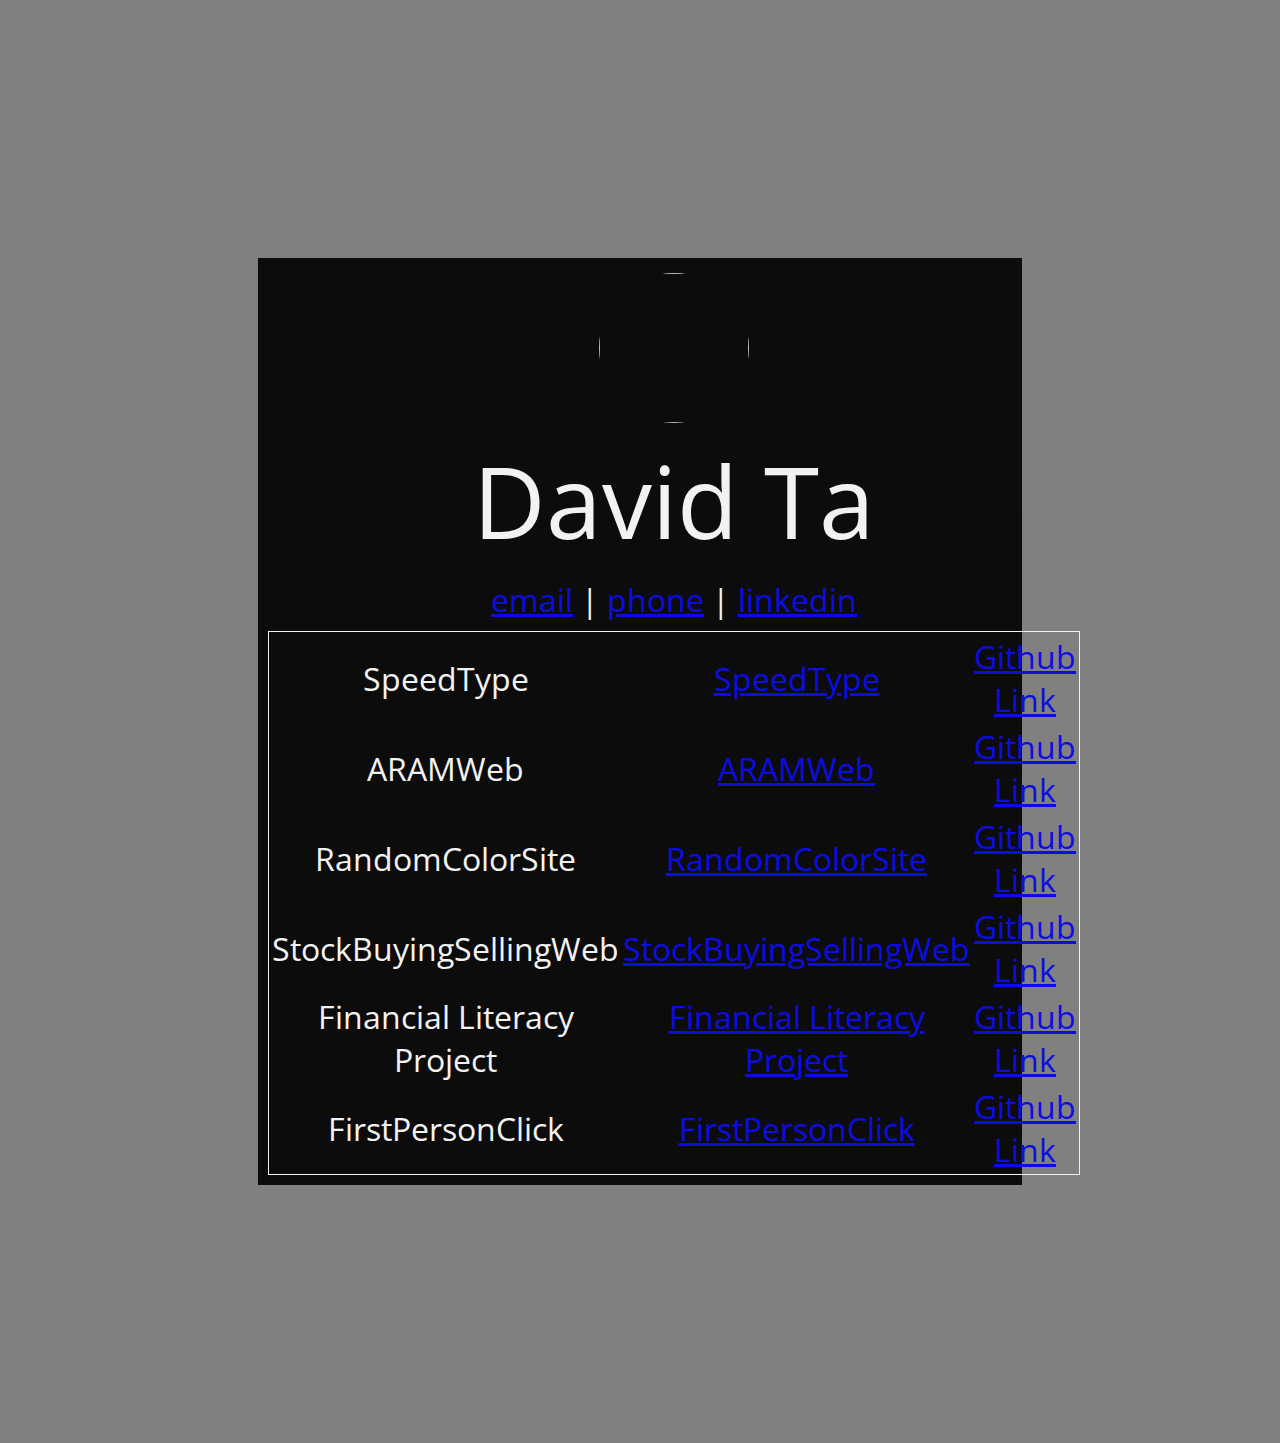
==== Version_1/index.html @ 1be5a6ee "Version 2_0" ====
<!DOCTYPE html>
<html>
  <head>
    <meta charset="utf-8">
    <meta name="viewport" content="width=device-width">
    <title>Portfolio Site - Basic</title>
    <link href="./style.css" rel="stylesheet" type="text/css" />
    
    <link rel="preconnect" href="https://fonts.googleapis.com">
    <link rel="preconnect" href="https://fonts.gstatic.com" crossorigin>
    <link href="https://fonts.googleapis.com/css2?family=Open+Sans&display=swap" rel="stylesheet">
      
  </head>
  <body>

    <div class = "ContentFlex">
      <div id = "personalDiv"> 
        <img src = "./445.png"></img> 
      </div>
      <div id = "name">
        <a style="font-size: 100px">David Ta</a>
      </div>

      <div id = "linkDiv">
        <a id='email' href="#" onclick = "InformationAlert('email')">email</a>
        |         
        <a id='phone' href="#" onclick = "InformationAlert('phone')">phone</a>
        |
        <a href="linkedin.com/in/d2ta">linkedin</a> 
      </div>
      <div id = "contentDiv">
        <table id="ContentTableObj"></table>        
      </div>      
    <script src="./script.js"></script>      
  </body>
</html>
---- Version_1/style.css ----
body {
  text-align: center;
  font-family: 'Open Sans', sans-serif;
  font-size: xx-large;
  color: white;
  padding: 250px;
  background-color: grey;
  background-repeat: no-repeat;
  background-attachment: fixed;
  background-size: cover;
}

table {
  height: 500px;
  width: 100%;
  text-align: center;
  border: 1px solid;
}

.ContentFlex {
  padding: 10px 10px 10px 10px;
  display: flex;
  flex-direction: column;
  algin-content: center;
  flex-wrap: wrap;
  background-color: black;
  opacity: 0.9;
}

.ContentFlex > div {
  flex: 50%;
}

img {
  width: 150px;
  height: 150px;
  border-radius: 100%;
  border-color: black;
  border-width: 5px;
  border-style: solid;
}

#linkDiv {
  padding: 10px 10px;
}
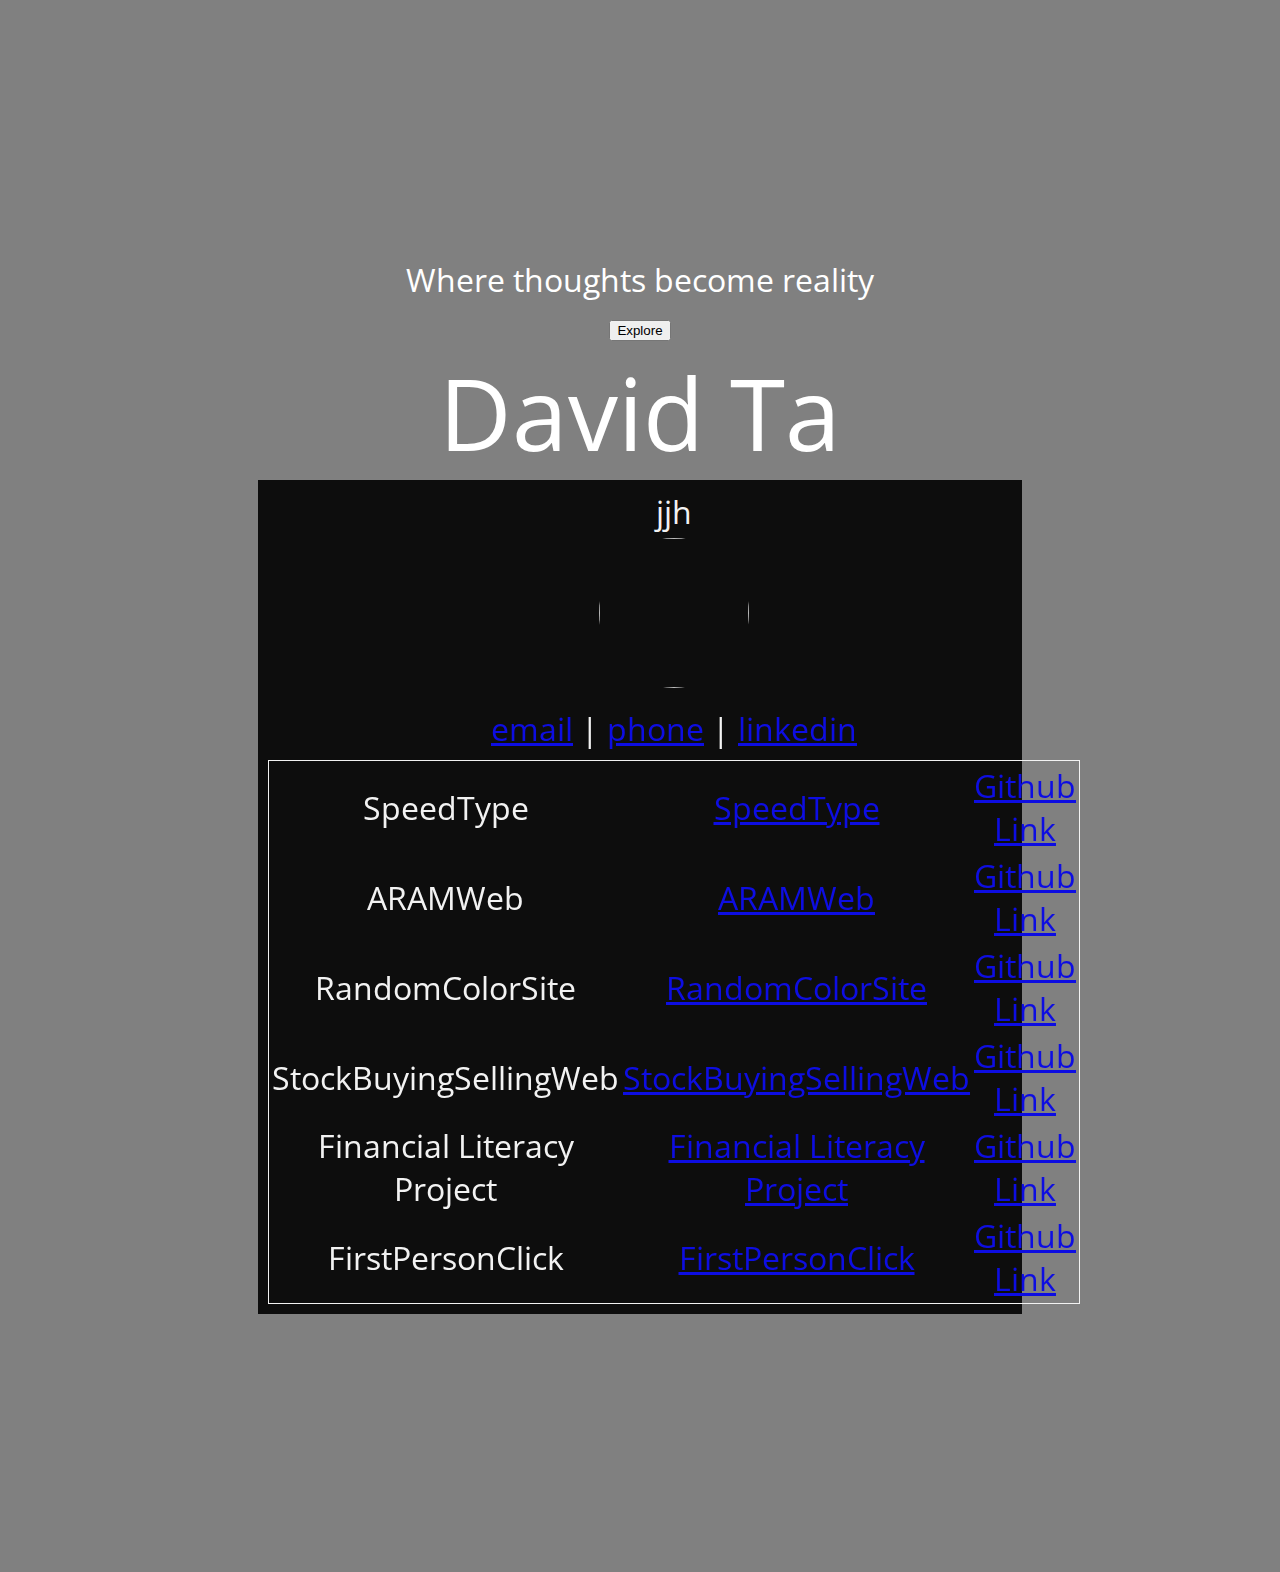
==== commit 47e9828f: "Version 3_0" ====
--- a/Version_1/index.html
+++ b/Version_1/index.html
@@ -4,22 +4,33 @@
     <meta charset="utf-8">
     <meta name="viewport" content="width=device-width">
     <title>Portfolio Site - Basic</title>
-    <link href="./style.css" rel="stylesheet" type="text/css" />
-    
+    <link href="./style.css" rel="stylesheet" type="text/css" />    
     <link rel="preconnect" href="https://fonts.googleapis.com">
     <link rel="preconnect" href="https://fonts.gstatic.com" crossorigin>
     <link href="https://fonts.googleapis.com/css2?family=Open+Sans&display=swap" rel="stylesheet">
-      
+    
+    <script src="./async_script.js" async></script>
   </head>
   <body>
+    <div>
+      <a>
+        Where thoughts become reality      
+      </a>      
+    </div>
+    <div>
+      <button> Explore </button>      
+    </div>
 
+    <div id = "name">
+      <a style="font-size: 100px">David Ta</a>
+    </div>
+    
     <div class = "ContentFlex">
+      jjh
       <div id = "personalDiv"> 
         <img src = "./445.png"></img> 
       </div>
-      <div id = "name">
-        <a style="font-size: 100px">David Ta</a>
-      </div>
+
 
       <div id = "linkDiv">
         <a id='email' href="#" onclick = "InformationAlert('email')">email</a>
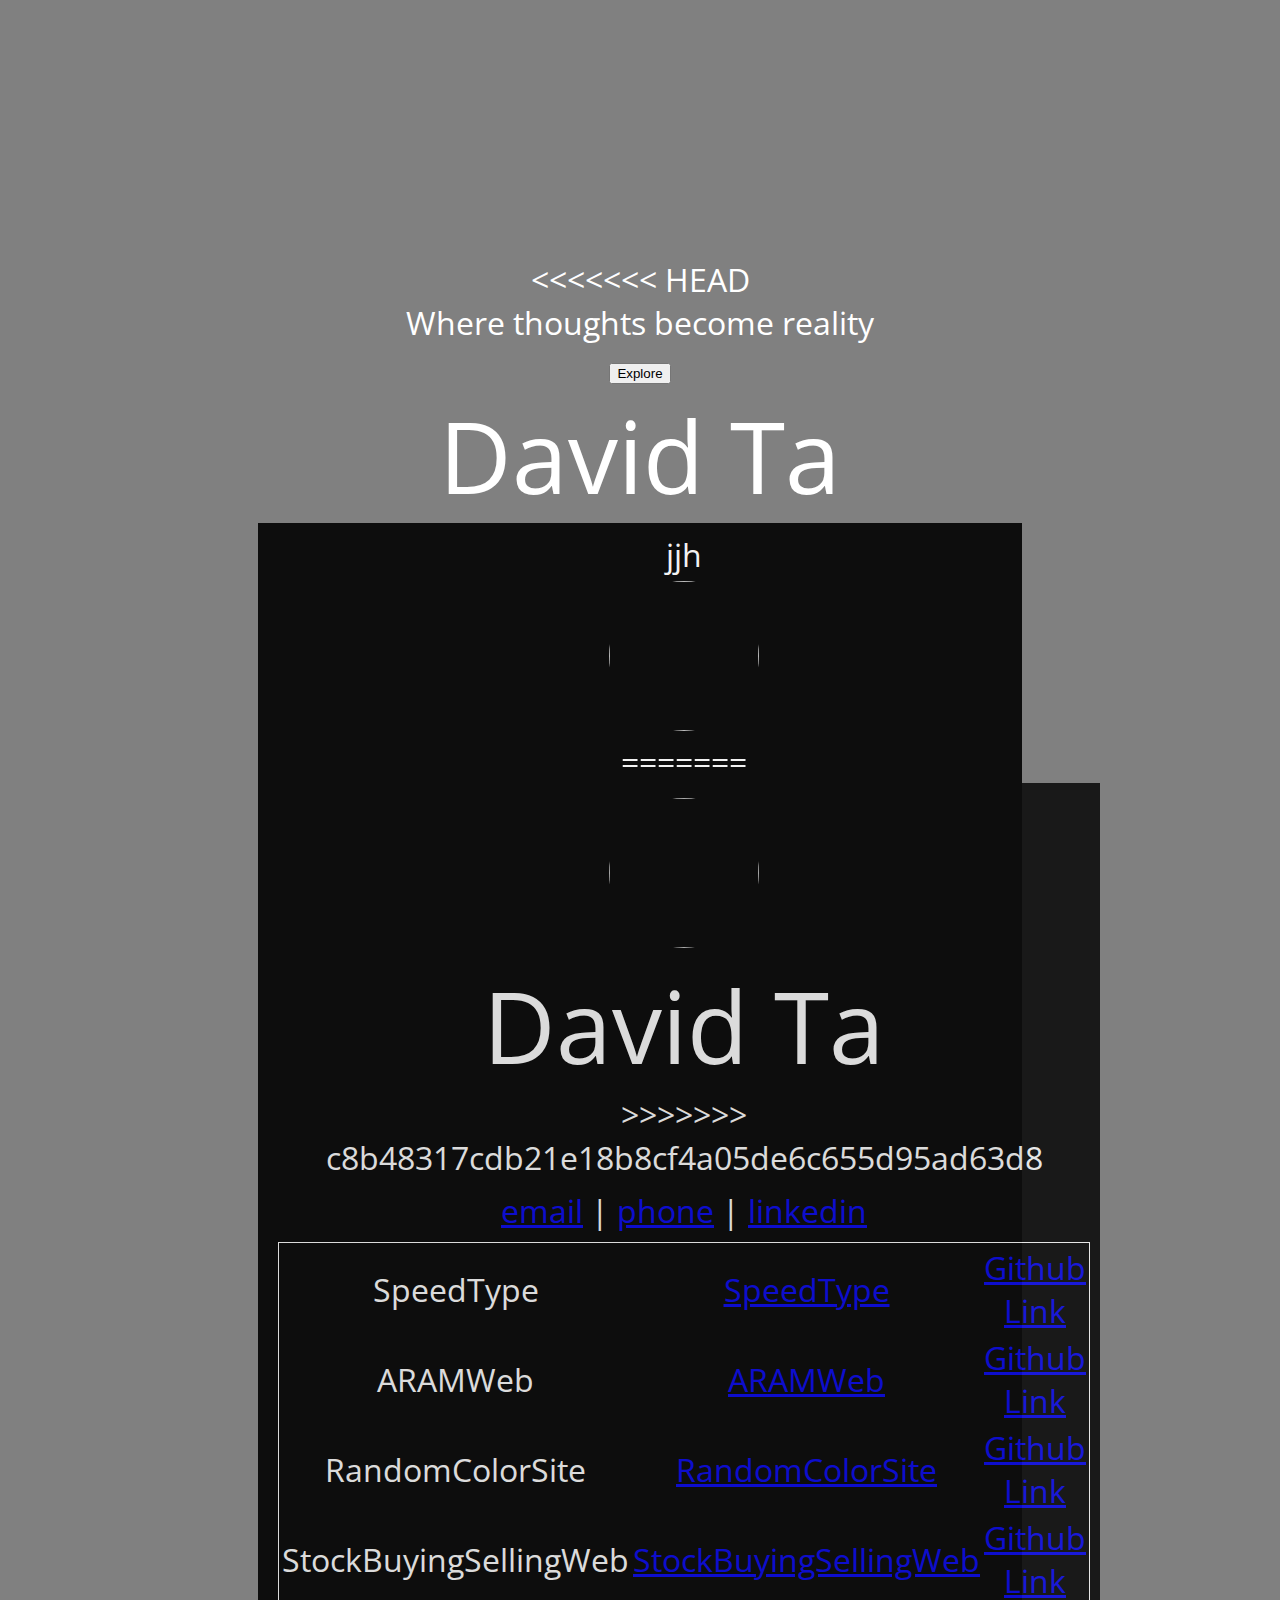
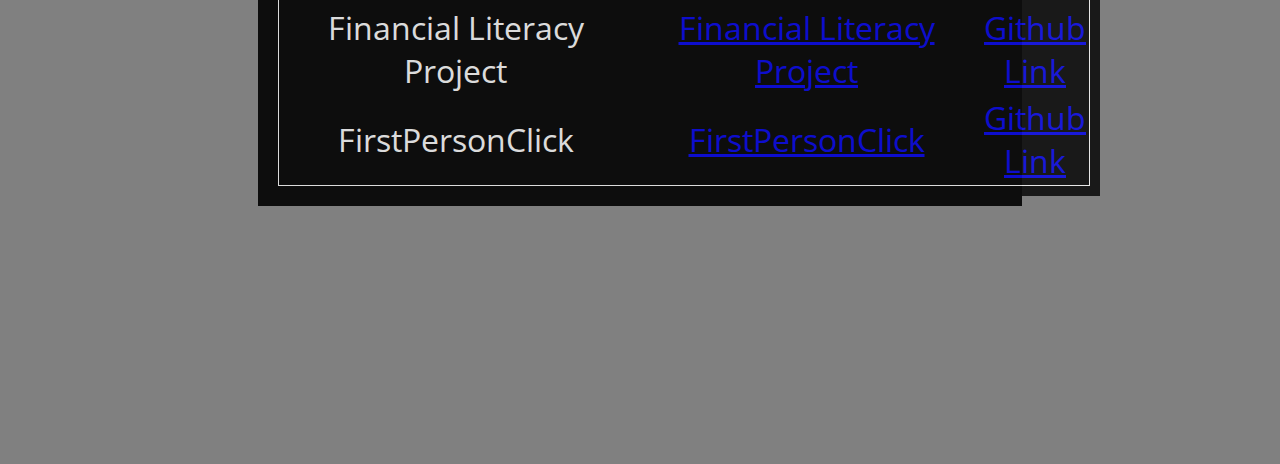
==== commit 1163696d: "Pull" ====
--- a/Version_1/index.html
+++ b/Version_1/index.html
@@ -4,6 +4,7 @@
     <meta charset="utf-8">
     <meta name="viewport" content="width=device-width">
     <title>Portfolio Site - Basic</title>
+<<<<<<< HEAD
     <link href="./style.css" rel="stylesheet" type="text/css" />    
     <link rel="preconnect" href="https://fonts.googleapis.com">
     <link rel="preconnect" href="https://fonts.gstatic.com" crossorigin>
@@ -31,6 +32,24 @@
         <img src = "./445.png"></img> 
       </div>
 
+=======
+    <link href="./style.css" rel="stylesheet" type="text/css" />
+    
+    <link rel="preconnect" href="https://fonts.googleapis.com">
+    <link rel="preconnect" href="https://fonts.gstatic.com" crossorigin>
+    <link href="https://fonts.googleapis.com/css2?family=Open+Sans&display=swap" rel="stylesheet">
+      
+  </head>
+  <body>
+
+    <div class = "ContentFlex">
+      <div id = "personalDiv"> 
+        <img src = "./445.png"></img> 
+      </div>
+      <div id = "name">
+        <a style="font-size: 100px">David Ta</a>
+      </div>
+>>>>>>> c8b48317cdb21e18b8cf4a05de6c655d95ad63d8
 
       <div id = "linkDiv">
         <a id='email' href="#" onclick = "InformationAlert('email')">email</a>
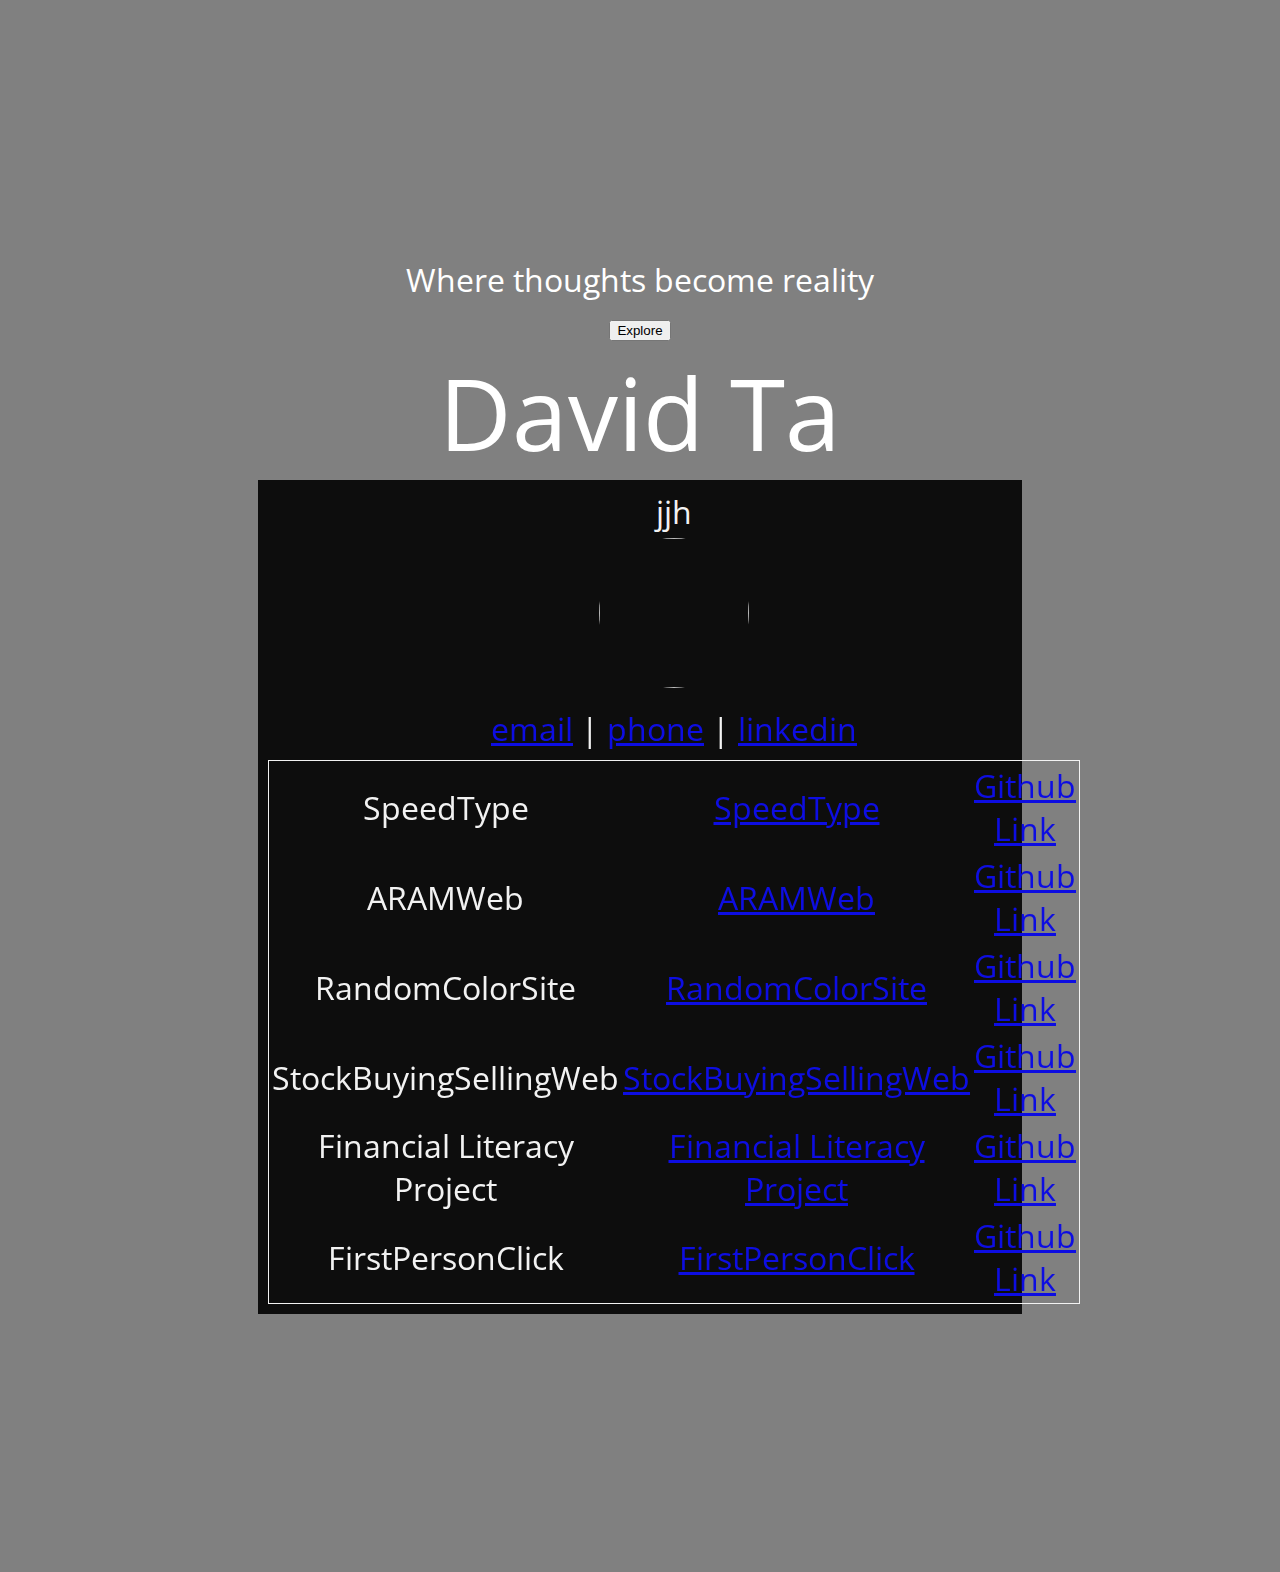
==== commit 672fc2b9: "Commit latest V_3 updates" ====
--- a/Version_1/index.html
+++ b/Version_1/index.html
@@ -4,7 +4,6 @@
     <meta charset="utf-8">
     <meta name="viewport" content="width=device-width">
     <title>Portfolio Site - Basic</title>
-<<<<<<< HEAD
     <link href="./style.css" rel="stylesheet" type="text/css" />    
     <link rel="preconnect" href="https://fonts.googleapis.com">
     <link rel="preconnect" href="https://fonts.gstatic.com" crossorigin>
@@ -32,24 +31,6 @@
         <img src = "./445.png"></img> 
       </div>
 
-=======
-    <link href="./style.css" rel="stylesheet" type="text/css" />
-    
-    <link rel="preconnect" href="https://fonts.googleapis.com">
-    <link rel="preconnect" href="https://fonts.gstatic.com" crossorigin>
-    <link href="https://fonts.googleapis.com/css2?family=Open+Sans&display=swap" rel="stylesheet">
-      
-  </head>
-  <body>
-
-    <div class = "ContentFlex">
-      <div id = "personalDiv"> 
-        <img src = "./445.png"></img> 
-      </div>
-      <div id = "name">
-        <a style="font-size: 100px">David Ta</a>
-      </div>
->>>>>>> c8b48317cdb21e18b8cf4a05de6c655d95ad63d8
 
       <div id = "linkDiv">
         <a id='email' href="#" onclick = "InformationAlert('email')">email</a>
